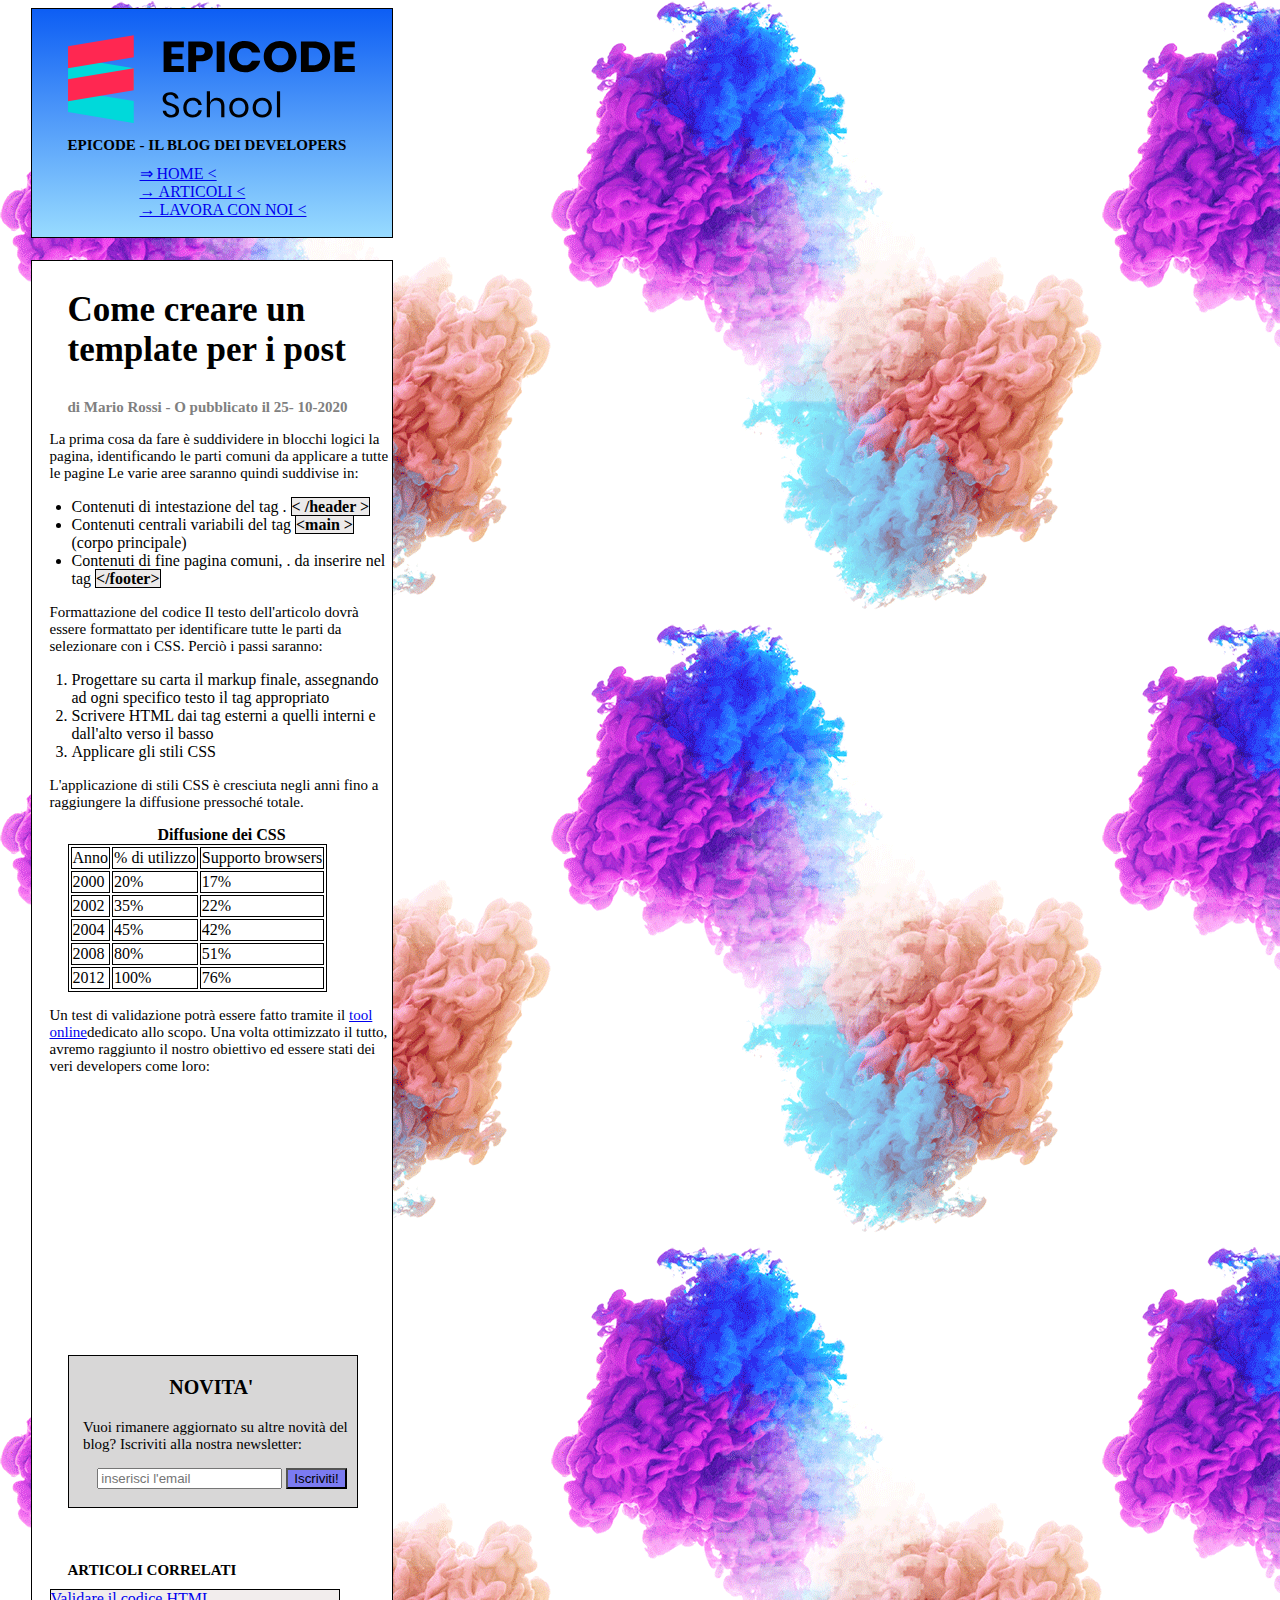
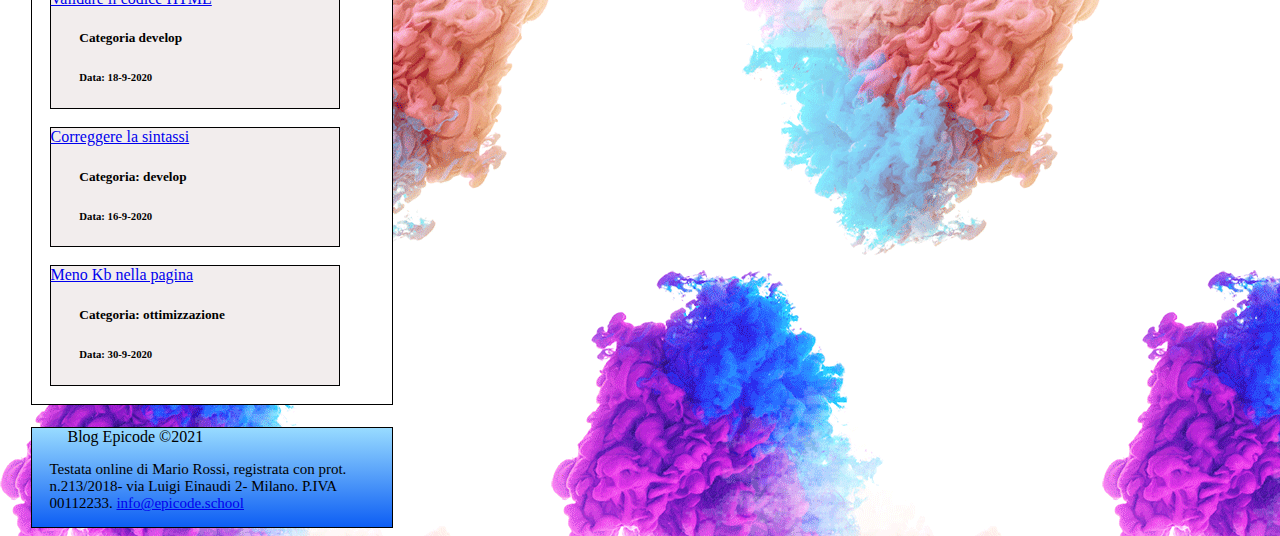
==== index.html @ 949558f3 "added bg and bg colors" ====
<!DOCTYPE html>
<html lang="en">
  <head>
    <meta charset="UTF-8" />
    <meta http-equiv="X-UA-Compatible" content="IE=edge" />
    <meta name="viewport" content="width=device-width, initial-scale=1.0" />
    <title>Document</title>

    <link rel="stylesheet" href="assets/css/font-awesome.css" />
    <link rel="stylesheet" href="assets/css/style.css" />
  </head>

  <body style="background-image: url('assets/img/sfondo.png')" ;>
    <header>
      <div class="header">
        <img class="logo" src="assets/img/logo.svg" />
        <h1>EPICODE - IL BLOG DEI DEVELOPERS</h1>
        <nav>
          <a href="Home"> ⇒ HOME &lt;</a> <br />
          <a href="articoli"> → ARTICOLI &lt;</a><br />
          <a href="work">→ LAVORA CON NOI &lt;</a><br />
        </nav>
      </div>
    </header>

    <main>
      <article>
        <h2>Come creare un template per i post</h2>
        <h3>di Mario Rossi - O pubblicato il 25- 10-2020</h3>
        <p class="article">
          La prima cosa da fare è suddividere in blocchi logici la pagina,
          identificando le parti comuni da applicare a tutte le pagine Le varie
          aree saranno quindi suddivise in:
        </p>
        <ul>
          <li>
            Contenuti di intestazione del tag .
            <h4>&lt; /header &gt;</h4>
          </li>
          <li>
            Contenuti centrali variabili del tag
            <h4>&lt;main &gt;</h4>
            (corpo principale)
          </li>
          <li>
            Contenuti di fine pagina comuni, . da inserire nel tag
            <h4>&lt;/footer&gt;</h4>
          </li>
        </ul>
        <p>
          Formattazione del codice Il testo dell'articolo dovrà essere
          formattato per identificare tutte le parti da selezionare con i CSS.
          Perciò i passi saranno:
        </p>
        <ol>
          <li>
            Progettare su carta il markup finale, assegnando ad ogni specifico
            testo il tag appropriato
          </li>
          <li>
            Scrivere HTML dai tag esterni a quelli interni e dall'alto verso il
            basso
          </li>
          <li>Applicare gli stili CSS</li>
        </ol>
        <p>
          L'applicazione di stili CSS è cresciuta negli anni fino a raggiungere
          la diffusione pressoché totale.
        </p>
        <table>
          <h8>Diffusione dei CSS</h8>
          <tr>
            <td>Anno</td>
            <td>% di utilizzo</td>
            <td>Supporto browsers</td>
          </tr>
          <tr>
            <td>2000</td>
            <td>20%</td>
            <td>17%</td>
          </tr>
          <tr>
            <td>2002</td>
            <td>35%</td>
            <td>22%</td>
          </tr>
          <tr>
            <td>2004</td>
            <td>45%</td>
            <td>42%</td>
          </tr>
          <tr>
            <td>2008</td>
            <td>80%</td>
            <td>51%</td>
          </tr>
          <tr>
            <td>2012</td>
            <td>100%</td>
            <td>76%</td>
          </tr>
        </table>
        <p>
          Un test di validazione potrà essere fatto tramite il
          <a href="tool">tool online</a>dedicato allo scopo. Una volta
          ottimizzato il tutto, avremo raggiunto il nostro obiettivo ed essere
          stati dei veri developers come loro:
        </p>
      </article>
      <div class="video">
        <iframe
          width="330"
          height="250"
          src="https://www.youtube.com/embed/dvOvHXruEDM"
          title="YouTube video player"
          frameborder="0"
          allow="accelerometer; autoplay; clipboard-write; encrypted-media; gyroscope; picture-in-picture"
          allowfullscreen
        ></iframe>
      </div>
      <div class="novità">
        <p class="novita">NOVITA'</p>
        <p>
          Vuoi rimanere aggiornato su altre novità del blog? Iscriviti alla
          nostra newsletter:
        </p>
        <form>
          <input
            type="email"
            id="email"
            name="email"
            placeholder="inserisci l'email"
          />
          <button name="email">Iscriviti!</button>
        </form>
      </div>
      <h1>ARTICOLI CORRELATI</h1>
      <div class="articoli">
        <a href="articolo">Validare il codice HTML</a>
        <h5>Categoria develop</h5>
        <h6>Data: 18-9-2020</h6>
      </div>

      <div class="articoli">
        <a href="articolo">Correggere la sintassi</a>
        <h5>Categoria: develop</h5>
        <h6>Data: 16-9-2020</h6>
      </div>

      <div class="articoli">
        <a href="articolo">Meno Kb nella pagina</a>
        <h5>Categoria: ottimizzazione</h5>
        <h6>Data: 30-9-2020</h6>
      </div>
    </main>

    <footer>
      <h7>Blog Epicode ©2021</h7>
      <p class="footer">
        Testata online di Mario Rossi, registrata con prot. n.213/2018- via
        Luigi Einaudi 2- Milano. P.IVA 00112233.
        <a href="mailto:info@epicode.school">info@epicode.school</a>
      </p>
    </footer>
  </body>
</html>
---- assets/css/style.css ----
body {
  width: 450px;
}

.header {
  display: block;
  width: 80%;
  height: auto;
  margin-left: 5%;
  border: 1px solid rgb(0, 0, 0);
  background-image: url("assets/img/sfondo.png");
  background-image: linear-gradient(rgb(13, 94, 244), rgb(152, 219, 255));
}
h1 {
  font-size: 15px;
  margin-left: 10%;
}
h2 {
  font-size: 35px;
  margin-left: 10%;
}

h3 {
  font-size: 15px;
  color: grey;
  margin-left: 10%;
}
h4 {
  display: inline;
  border: 1px solid black;
  background-color: rgba(137, 126, 126, 0.164);
}

h8 {
  margin-left: 35%;
  font-weight: 700;
}
table {
  margin-left: 10%;
  border: 1px solid black;
}

td {
  border: 1px solid black;
}
h5 {
  margin-left: 10%;
}
h6 {
  margin-left: 10%;
}
h7 {
  margin-left: 10%;
}
div.video {
  margin-left: 4%;
}
iframe {
  border-radius: 15px;
}

div.novità {
  background-color: rgba(72, 68, 68, 0.215);
  margin-top: 3%;
  margin-left: 10%;
  width: 80%;
  border: 1px solid black;
  padding-bottom: 5%;
  margin-bottom: 15%;
}
button {
  background-color: rgb(123, 123, 240);
}
p.novita {
  font-size: 20px;
  font-weight: 700;
  margin-left: 35%;
}
form {
  margin-left: 10%;
}
p {
  margin-left: 5%;
  font-size: 15px;
}
nav {
  margin-left: 30%;
  margin-bottom: 5%;
}
img.logo {
  width: 80%;
  height: auto;
  margin-left: 10%;
  margin-top: 7%;
}

main {
  background-color: white;
  width: 80%;
  margin-top: 5%;
  margin-left: 5%;
  border: 1px solid rgb(0, 0, 0);
}
div.articoli {
  margin-left: 5%;
  width: 80%;
  border: 1px solid black;
  margin-bottom: 5%;
  background-color: rgba(200, 177, 177, 0.232);
}

footer {
  width: 80%;
  border: 1px solid black;
  margin-top: 5%;
  margin-left: 5%;
  background-color: rgb(60, 89, 251);
  background-image: linear-gradient(rgb(152, 219, 255), rgb(13, 94, 244));
}
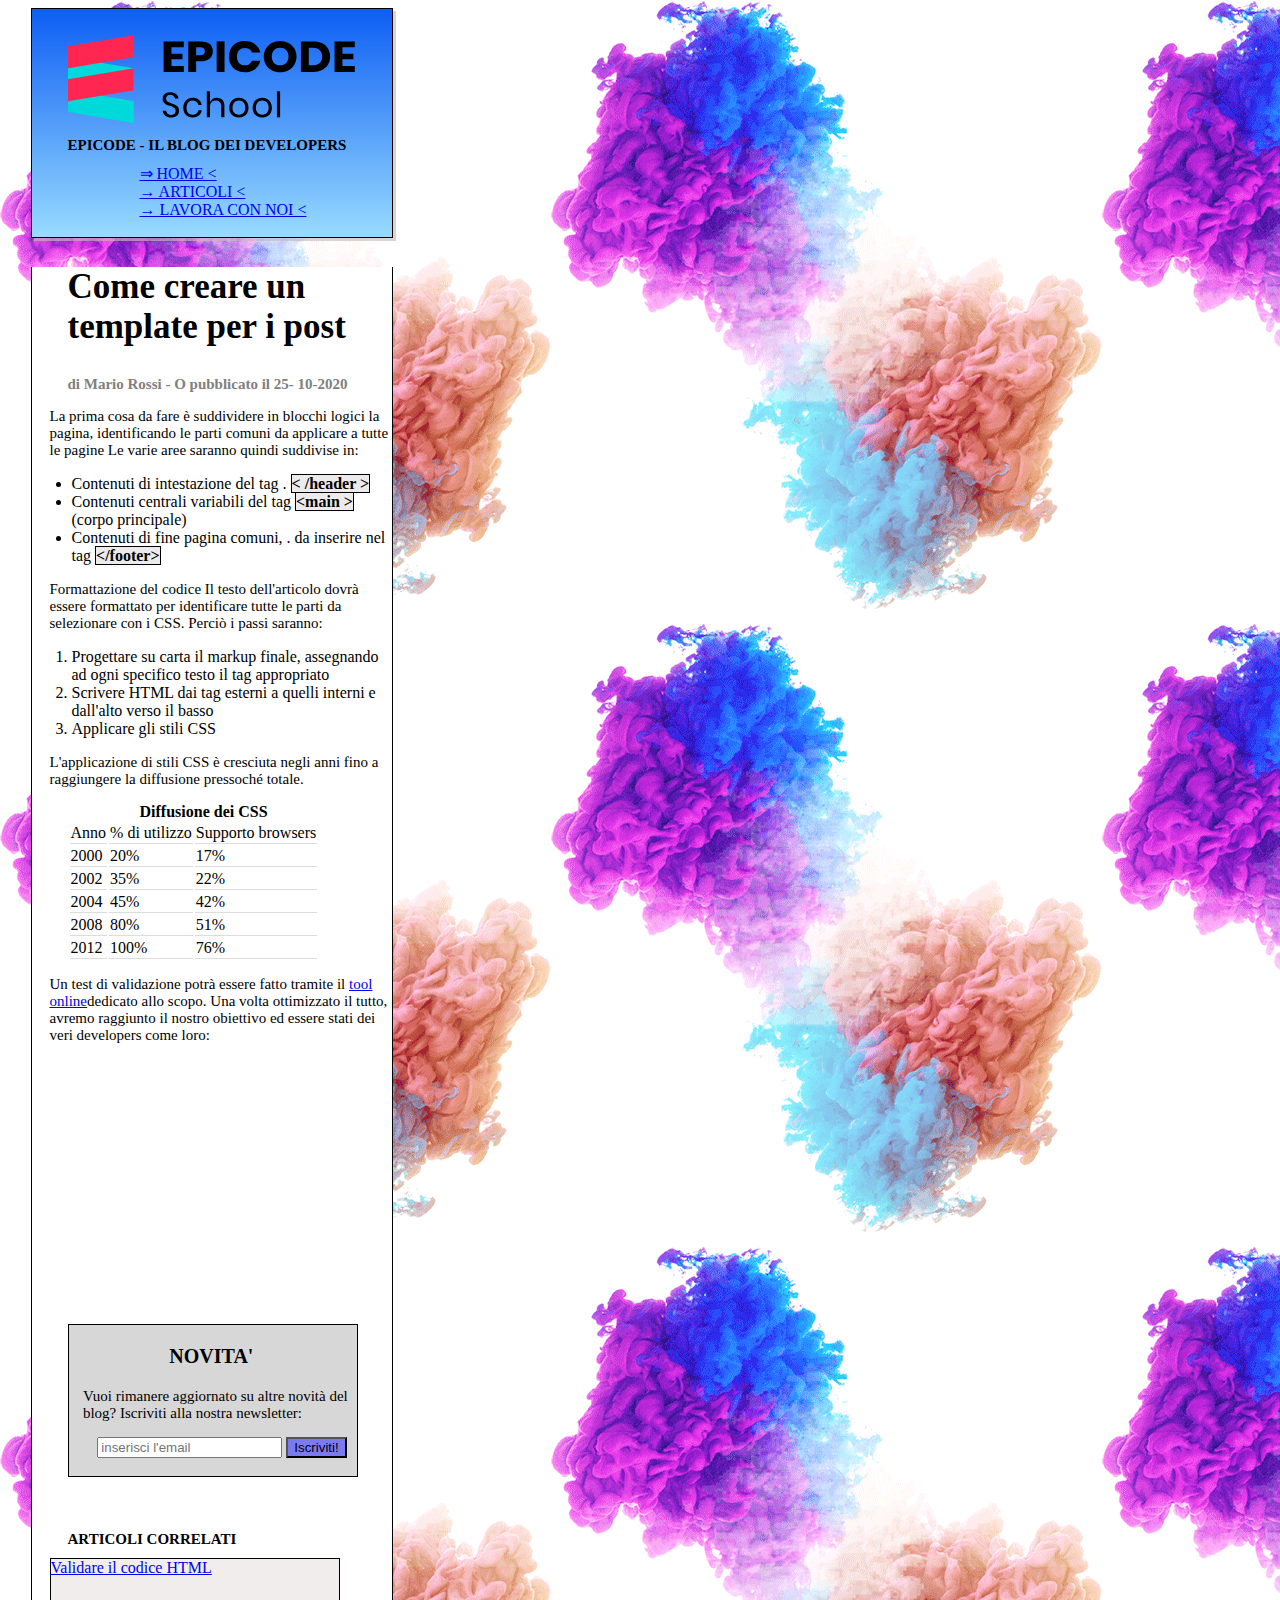
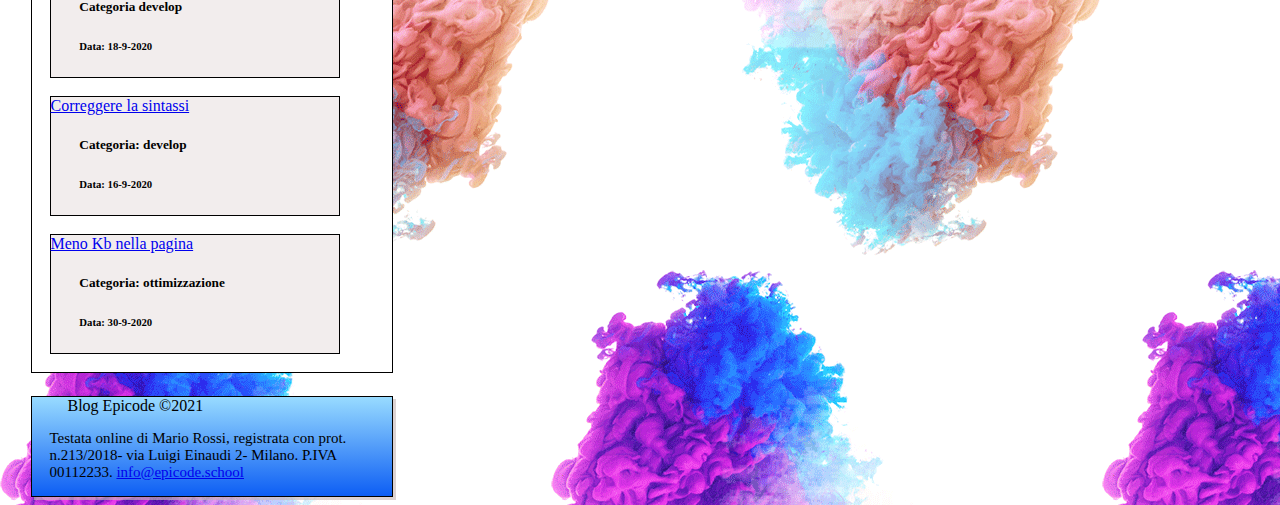
==== commit 6cbf779d: "fixed table" ====
--- a/index.html
+++ b/index.html
@@ -69,7 +69,7 @@
         </p>
         <table>
           <h8>Diffusione dei CSS</h8>
-          <tr>
+          <tr id="h">
             <td>Anno</td>
             <td>% di utilizzo</td>
             <td>Supporto browsers</td>
--- a/assets/css/style.css
+++ b/assets/css/style.css
@@ -1,5 +1,6 @@
 body {
   width: 450px;
+  font-family: Poppins;
 }
 
 .header {
@@ -10,6 +11,7 @@
   border: 1px solid rgb(0, 0, 0);
   background-image: url("assets/img/sfondo.png");
   background-image: linear-gradient(rgb(13, 94, 244), rgb(152, 219, 255));
+  box-shadow: 3px 3px rgba(200, 186, 186, 0.64);
 }
 h1 {
   font-size: 15px;
@@ -32,17 +34,22 @@
 }
 
 h8 {
-  margin-left: 35%;
+  margin-left: 30%;
   font-weight: 700;
 }
 table {
   margin-left: 10%;
+  border-bottom: 0px;
+}
+
+tr {
   border: 1px solid black;
 }
 
 td {
-  border: 1px solid black;
+  border-bottom: 1px solid #ddd;
 }
+
 h5 {
   margin-left: 10%;
 }
@@ -100,6 +107,8 @@
   margin-top: 5%;
   margin-left: 5%;
   border: 1px solid rgb(0, 0, 0);
+  border-top: 0;
+  box-shadow: 4px black;
 }
 div.articoli {
   margin-left: 5%;
@@ -110,6 +119,7 @@
 }
 
 footer {
+  box-shadow: 3px 3px rgba(200, 186, 186, 0.64);
   width: 80%;
   border: 1px solid black;
   margin-top: 5%;
